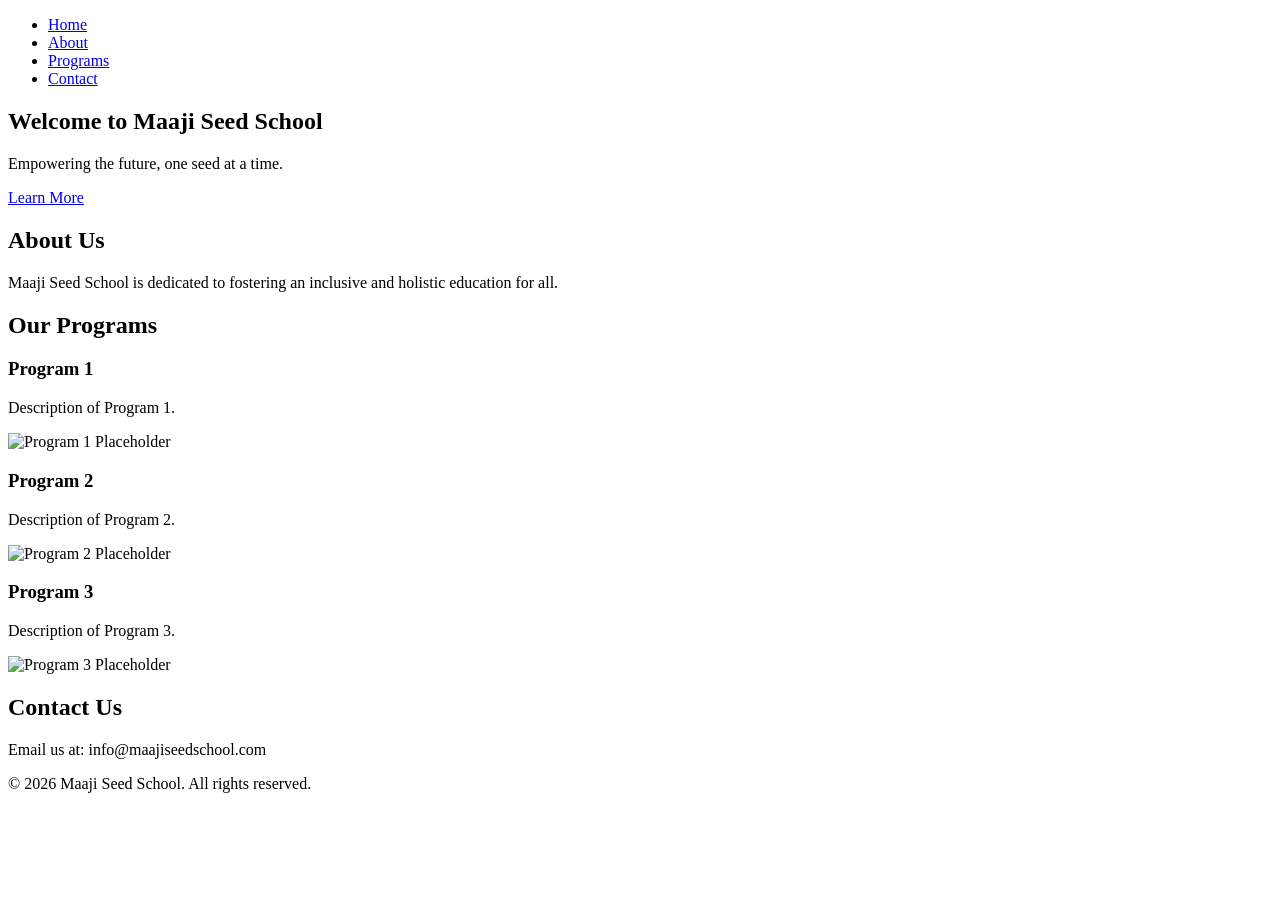
==== index.html @ 87900eff "Create index.html for Maaji Seed School website" ====
<!DOCTYPE html>
<html lang="en">
<head>
    <meta charset="UTF-8">
    <meta name="viewport" content="width=device-width, initial-scale=1.0">
    <title>Maaji Seed School</title>
    <link rel="stylesheet" href="styles.css">
</head>
<body>
    <header>
        <nav>
            <ul>
                <li><a href="#home">Home</a></li>
                <li><a href="#about">About</a></li>
                <li><a href="#programs">Programs</a></li>
                <li><a href="#contact">Contact</a></li>
            </ul>
        </nav>
        <section id="hero">
            <h1>Welcome to Maaji Seed School</h1>
            <p>Empowering the future, one seed at a time.</p>
            <a href="#programs">Learn More</a>
        </section>
    </header>
    <main>
        <section id="about">
            <h2>About Us</h2>
            <p>Maaji Seed School is dedicated to fostering an inclusive and holistic education for all.</p>
        </section>
        <section id="programs">
            <h2>Our Programs</h2>
            <div class="program">
                <h3>Program 1</h3>
                <p>Description of Program 1.</p>
                <img src="placeholder.jpg" alt="Program 1 Placeholder">
            </div>
            <div class="program">
                <h3>Program 2</h3>
                <p>Description of Program 2.</p>
                <img src="placeholder.jpg" alt="Program 2 Placeholder">
            </div>
            <div class="program">
                <h3>Program 3</h3>
                <p>Description of Program 3.</p>
                <img src="placeholder.jpg" alt="Program 3 Placeholder">
            </div>
        </section>
        <section id="contact">
            <h2>Contact Us</h2>
            <p>Email us at: info@maajiseedschool.com</p>
        </section>
    </main>
    <footer>
        <p>&copy; 2026 Maaji Seed School. All rights reserved.</p>
    </footer>
</body>
</html>
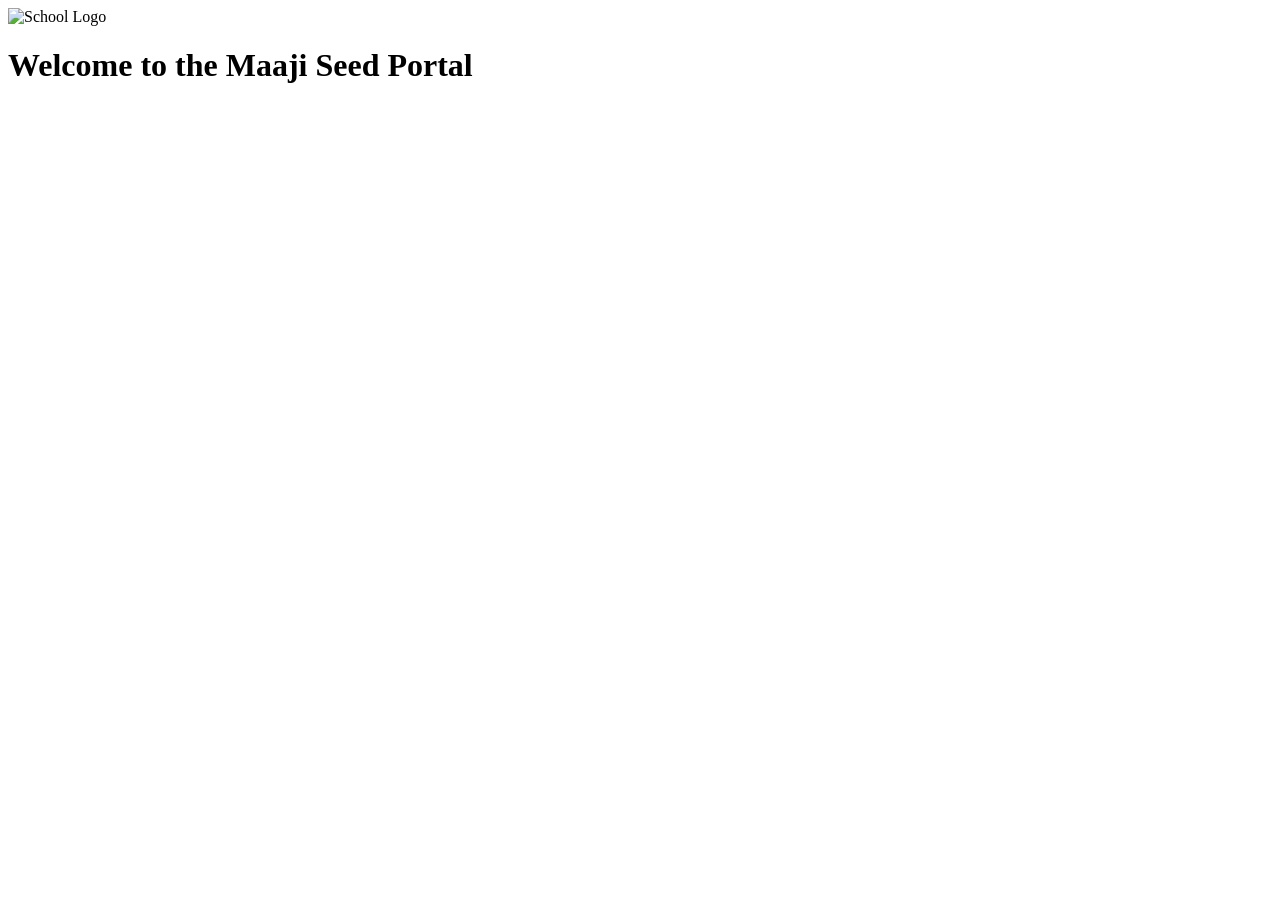
==== commit 3dc8134e: "Update index.html to include a school logo at the top" ====
--- a/index.html
+++ b/index.html
@@ -3,55 +3,11 @@
 <head>
     <meta charset="UTF-8">
     <meta name="viewport" content="width=device-width, initial-scale=1.0">
-    <title>Maaji Seed School</title>
-    <link rel="stylesheet" href="styles.css">
+    <title>Maaji Seed Portal</title>
 </head>
 <body>
-    <header>
-        <nav>
-            <ul>
-                <li><a href="#home">Home</a></li>
-                <li><a href="#about">About</a></li>
-                <li><a href="#programs">Programs</a></li>
-                <li><a href="#contact">Contact</a></li>
-            </ul>
-        </nav>
-        <section id="hero">
-            <h1>Welcome to Maaji Seed School</h1>
-            <p>Empowering the future, one seed at a time.</p>
-            <a href="#programs">Learn More</a>
-        </section>
-    </header>
-    <main>
-        <section id="about">
-            <h2>About Us</h2>
-            <p>Maaji Seed School is dedicated to fostering an inclusive and holistic education for all.</p>
-        </section>
-        <section id="programs">
-            <h2>Our Programs</h2>
-            <div class="program">
-                <h3>Program 1</h3>
-                <p>Description of Program 1.</p>
-                <img src="placeholder.jpg" alt="Program 1 Placeholder">
-            </div>
-            <div class="program">
-                <h3>Program 2</h3>
-                <p>Description of Program 2.</p>
-                <img src="placeholder.jpg" alt="Program 2 Placeholder">
-            </div>
-            <div class="program">
-                <h3>Program 3</h3>
-                <p>Description of Program 3.</p>
-                <img src="placeholder.jpg" alt="Program 3 Placeholder">
-            </div>
-        </section>
-        <section id="contact">
-            <h2>Contact Us</h2>
-            <p>Email us at: info@maajiseedschool.com</p>
-        </section>
-    </main>
-    <footer>
-        <p>&copy; 2026 Maaji Seed School. All rights reserved.</p>
-    </footer>
+    <img src="path_to_school_logo" alt="School Logo" style="width:100%;" />
+    <h1>Welcome to the Maaji Seed Portal</h1>
+    <!-- Rest of your HTML content -->
 </body>
 </html>
